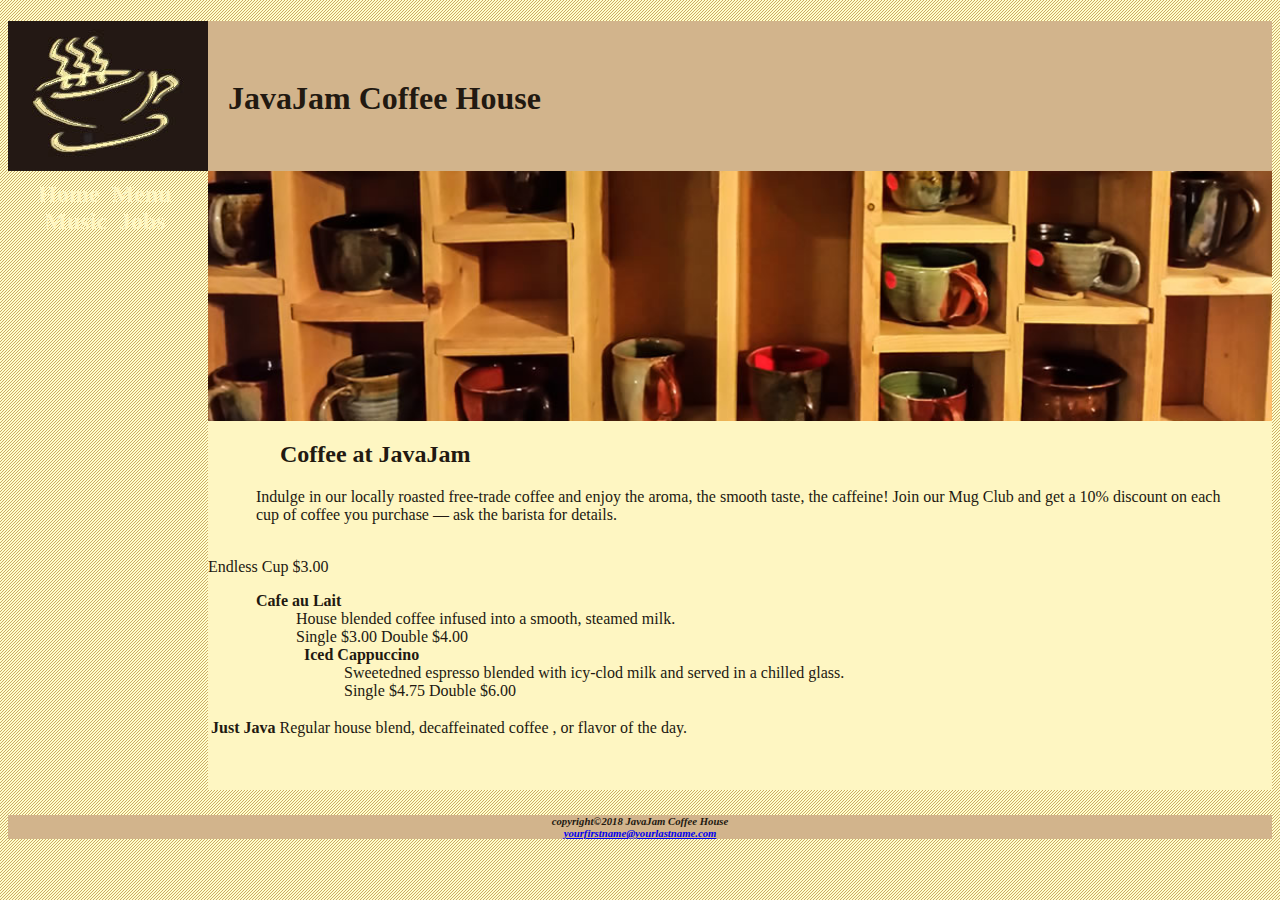
==== menu.html @ 5171d32a "Add files via upload" ====
<!DOCTYPE html>
<html>
<head>
   <title> JavaJam Coffee House Menu</title>
   <link rel="stylesheet" type="text/css" href="javajam.css">
</head>
<body>
    <div id = "wrapper"></div>
   <header><h1>JavaJam Coffee House<h1></header> 
   <nav>
    <b>
    <a href="index.html">Home</a>&nbsp;
    <a href="menu.html">Menu</a>&nbsp;
    <a href="Music.html">Music</a>&nbsp;
    <a href="Job.html">Jobs</a>&nbsp;
    </b>
    </nav>
    <main>
        <div id="heromugs"></div>

    <h2>Coffee at JavaJam</h2>
    <p>Indulge in our locally roasted free-trade coffee and enjoy the aroma, the smooth
        taste, the caffeine! Join our Mug Club and get a 10% discount on each cup of
        coffee you purchase — ask the barista for details.</p>
    
    <table>
        <tr>
        <th><b>Just Java</b></th>
    
    <td>
        Regular house blend, decaffeinated coffee , or flavor of the day.</td>
        <br>Endless Cup $3.00</br>
    </dd>
    <dl>
        <dt><b>Cafe au  Lait</b></dt>
    
    <dd>
        House blended coffee infused into a smooth, steamed milk.<br>
       Single $3.00 Double $4.00
    </dd>
    <dl>
        <dt><b>Iced Cappuccino</b></dt>
    
    <dd>
        Sweetedned espresso blended with icy-clod milk and served in a chilled glass. <br>
       Single $4.75 Double $6.00
    </dd></table>    
        
       
    </div>
    <br>
    </main>

    <footer>
    <h6><i>
    copyright©2018 JavaJam Coffee House
    <br>
    <a href = "yourfirstname@yourlastname.com" >yourfirstname@yourlastname.com</a></i>
    </i></h6>
    </footer>
    </body>
   
    </main>

</body>
</html>
---- javajam.css ----
body {
    background-color: #FCE886 ;
    color: #221911;
    font-style: Arial;
    background-image: url(background.gif);
    }

header
    {
    background-image: url("javajamlogo.jpg");
    height: 150px;
    background-repeat: no-repeat;
    background-color: #D2B48C;
    }

h1
    {padding-top: 45px;
        
        padding-left: 220px;
        line-height: 200%;
    }
nav
    {
        font-size: 1.5em;
        padding-top: 10px;
    text-align: center;
    font-weight: bold;
    float: left;
    width: 200px;
    }

nav a{
    text-decoration: none;
}
footer
    {
    background-color: #D2B48C;
    border-top: 221811;
    text-align: center;
    text-decoration: 10px;
    border-top: 2px;
    text-align: center;
    }

h4{background-color: #D2B48C;
font-size: 1.2em;
padding-left: .5em;
padding-bottom: .25em;
text-transform: uppercase;
padding-bottom: 0;
border-bottom: solid;}

main {
    display: block;
    padding-left: 0;
    padding-right: 0;
    padding-bottom: 2em;
    padding-top: 0;
    margin-left: 200px;
    background-color: #FEF6C2
    
    ;}

.detail{
    padding-left: 20%;
    padding-right: 20%;
    
}
img {
    padding-left: 10px;
    padding-right: 10px;
}
#wrapper {
    width: 80%;
    margin-left: auto;
    margin-right: auto;
    background-color: #FCE886;
    min-width: 900px;
    max-width: 1290px;
    box-shadow : 2px 1px black
}


#heroroad {
    background-image: url(heroroad.jpg);
    background-size: 100%;
    height: 250px}

#heromugs
{
    background-image: url("heromugs.jpg");
    background-size: 100%;
    height: 250px}
 


#heroguitar
{background-image: url("heroguitar.jpg");
    background-size: 100%;
    height: 250px}

    * { box-sizing: border-box; }

main h2,h3,h4,p,div,ul,dl {
    padding-left: 3em;
    padding-right: 2em;
    
}

nav a {text-decoration: none;}
nav a:link {color: #FEF6C2;}
nav a:visited{color: #D2B48C}
nav a:hover{color: red;}
nav ul{marker :none;
padding-left: 0;
}

form
{padding: 2em;
}

label{
    float: left;
    display: block;
    text-align: right;
    width: 8em;
    padding-right: 1em;
}

textarea{
    display: block;
    margin-bottom: 1em;
}

#mySubmit{
    margin-left: 9.5em;

}

#herojobs
{
  height: 250px;
  background-size: 100%;  
}
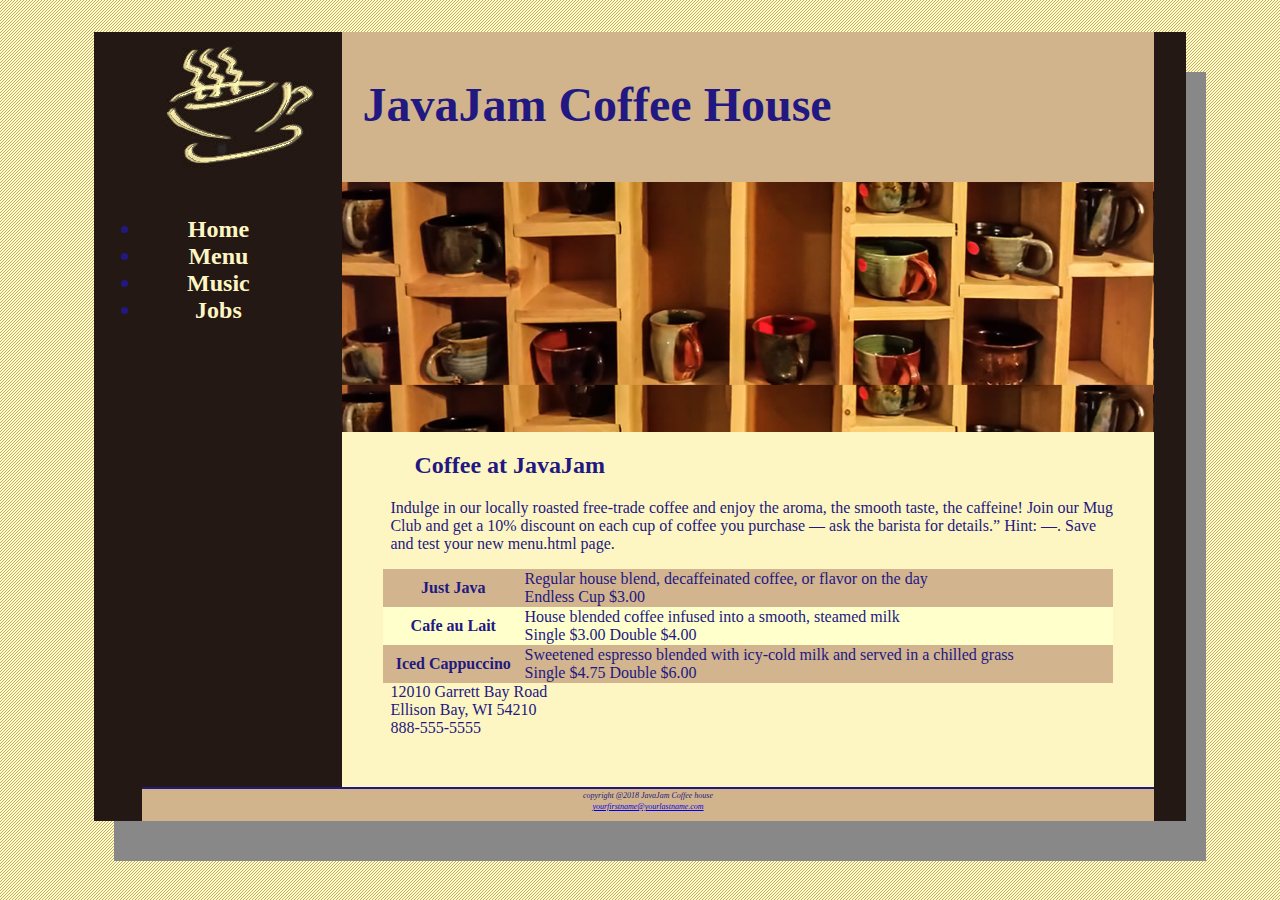
==== commit aaa1b0ee: "Add files via upload" ====
--- a/menu.html
+++ b/menu.html
@@ -1,66 +1,55 @@
 <!DOCTYPE html>
 <html>
-<head>
-   <title> JavaJam Coffee House Menu</title>
-   <link rel="stylesheet" type="text/css" href="javajam.css">
-</head>
+    <head>
+        <title>JavaJam Coffee House Menu</title>
+        <link rel="stylesheet" type="text/css" href="javajam.css">
+    </head>
 <body>
-    <div id = "wrapper"></div>
-   <header><h1>JavaJam Coffee House<h1></header> 
-   <nav>
-    <b>
-    <a href="index.html">Home</a>&nbsp;
-    <a href="menu.html">Menu</a>&nbsp;
-    <a href="Music.html">Music</a>&nbsp;
-    <a href="Job.html">Jobs</a>&nbsp;
-    </b>
-    </nav>
+    <div id="wrapper">
+    <header><h1>JavaJam Coffee House</h1></header>
+    <nav><b>
+        <ul>
+        <li><a href="index.html">Home</a></li>
+        <li><a href="menu.html">Menu</a> </li>
+        <li><a href="music.html">Music</a> </li>
+        <li><a href="jobs.html">Jobs</a></li>
+        </ul>
+    </b></nav>
     <main>
         <div id="heromugs"></div>
-
-    <h2>Coffee at JavaJam</h2>
-    <p>Indulge in our locally roasted free-trade coffee and enjoy the aroma, the smooth
-        taste, the caffeine! Join our Mug Club and get a 10% discount on each cup of
-        coffee you purchase — ask the barista for details.</p>
-    
-    <table>
-        <tr>
-        <th><b>Just Java</b></th>
-    
-    <td>
-        Regular house blend, decaffeinated coffee , or flavor of the day.</td>
-        <br>Endless Cup $3.00</br>
-    </dd>
-    <dl>
-        <dt><b>Cafe au  Lait</b></dt>
-    
-    <dd>
-        House blended coffee infused into a smooth, steamed milk.<br>
-       Single $3.00 Double $4.00
-    </dd>
-    <dl>
-        <dt><b>Iced Cappuccino</b></dt>
-    
-    <dd>
-        Sweetedned espresso blended with icy-clod milk and served in a chilled glass. <br>
-       Single $4.75 Double $6.00
-    </dd></table>    
-        
-       
+        <h2>Coffee at JavaJam</h2>
+        <p>Indulge in our locally roasted free-trade coffee and enjoy the aroma, the smooth
+            taste, the caffeine! Join our Mug Club and get a 10% discount on each cup of
+            coffee you purchase — ask the barista for details.” Hint: &mdash;. Save and
+            test your new menu.html page.</p>
+        <table>
+            <tr>
+                <th>Just Java</th>
+                <td>Regular house blend, decaffeinated coffee, or flavor on the day
+                    <br>Endless Cup $3.00</td>
+            </tr>
+            <tr>
+                <th>Cafe au Lait</th>
+                <td>House blended coffee infused into a smooth, steamed milk
+                    <br>Single $3.00 Double $4.00</td>
+            </tr>
+            <tr>
+                <th>Iced Cappuccino</th>
+                <td>Sweetened espresso blended with icy-cold milk and served in a chilled grass
+                    <br>Single $4.75 Double $6.00</dd></td>
+            </tr>
+        </table>
+        <div>
+            12010 Garrett Bay Road<br>
+            Ellison Bay, WI 54210<br>
+            888-555-5555<br>
+            </div>
+        <br>
+    </main>
+    <footer>
+        <small><i>copyright @2018 JavaJam Coffee house<br>
+        <a href="mailto:someone@example.com">yourfirstname@yourlastname.com</a></i></small>
+    </footer>
     </div>
-    <br>
-    </main>
-
-    <footer>
-    <h6><i>
-    copyright©2018 JavaJam Coffee House
-    <br>
-    <a href = "yourfirstname@yourlastname.com" >yourfirstname@yourlastname.com</a></i>
-    </i></h6>
-    </footer>
-    </body>
-   
-    </main>
-
 </body>
 </html>--- a/javajam.css
+++ b/javajam.css
@@ -1,122 +1,134 @@
-body {
-    background-color: #FCE886 ;
-    color: #221911;
-    font-style: Arial;
-    background-image: url(background.gif);
-    }
 
-header
-    {
+
+header,nav,main,footer{display: block;}
+body{
+    background-color: #FCEBB6;
+    color:#221881;
+    font:Arial;
+    background-image: url("background.gif");
+}
+
+header{
+    background-color: #D2B48C;
+    height: 150px;
     background-image: url("javajamlogo.jpg");
-    height: 150px;
     background-repeat: no-repeat;
-    background-color: #D2B48C;
-    }
+}
 
-h1
-    {padding-top: 45px;
-        
-        padding-left: 220px;
-        line-height: 200%;
-    }
-nav
-    {
-        font-size: 1.5em;
-        padding-top: 10px;
+h1{
+    padding-top: 45px;
+    padding-left: 220px;
+    font-size: 3em;
+    /*line-height: 200%;*/
+}
+
+nav{
     text-align: center;
     font-weight: bold;
+    font-size: 1.5em;
+    padding-top: 10px;
     float: left;
     width: 200px;
-    }
-
-nav a{
+}
+nav a {
     text-decoration: none;
 }
-footer
-    {
+nav a:link{color: #FEF6C2;}
+nav a:visited{color: #D2B48C;}
+nav a:hover{color:#CC9933;}
+nav ul {
+    marker:none;
+    padding-left: 0;
+}
+
+footer{
     background-color: #D2B48C;
-    border-top: 221811;
     text-align: center;
-    text-decoration: 10px;
-    border-top: 2px;
-    text-align: center;
-    }
+    font-style: italic;
+    font-size:.60em ;
+    padding-bottom: 10px;
+    border-top: #221881 solid 2px;
+    /*
+    border-bottom: 10px dashed green;
+    */
+}
 
-h4{background-color: #D2B48C;
-font-size: 1.2em;
-padding-left: .5em;
-padding-bottom: .25em;
-text-transform: uppercase;
-padding-bottom: 0;
-border-bottom: solid;}
+#wrapper{
+    width: 80%;
+    margin-left: auto;
+    margin-right: auto;
+    background-color: #231814;
+    min-width: 900px;
+    max-width: 1280px;
+    box-shadow: 20px 40px #888888;
+}
 
-main {
+h4{
+    background-color: #D2B48C;
+    font-size: 1.2em;
+    padding-left: 0.5em;
+    padding-bottom: 0.25em;
+    text-transform: uppercase;
+    border-bottom: solid;
+    padding-bottom: 0;
+}
+main{
     display: block;
     padding-left: 0;
     padding-right: 0;
     padding-bottom: 2em;
     padding-top: 0;
     margin-left: 200px;
-    background-color: #FEF6C2
-    
-    ;}
-
-.detail{
+    background-color: #FEF6C2;
+}
+main h2,h3,h4,p,div,ul,dl{
+    padding-left: 3em;
+    padding-right: 2em;
+}
+.details{
     padding-left: 20%;
     padding-right: 20%;
-    
+    overflow: auto;
 }
-img {
+img{
     padding-left: 10px;
     padding-right: 10px;
 }
-#wrapper {
-    width: 80%;
+#heroroad{
+    background-image: url(heroroad.jpg);
+    background-size: 100%;
+    height: 250px;
+}
+#heromugs{
+    background-image: url(heromugs.jpg);
+    background-size: 100%;
+    height: 250px;
+}
+#heroguitar{
+    background-image: url(heroguitar.jpg);
+    background-size: 100%;
+    height: 250px;
+}
+.floatleft{
+    float: left;
+    padding-right: 2em;
+    padding-bottom: 2em
+}
+table{
+    width: 90%;
+    border-spacing: 0;
+    background-color: #FFFFCC;
     margin-left: auto;
     margin-right: auto;
-    background-color: #FCE886;
-    min-width: 900px;
-    max-width: 1290px;
-    box-shadow : 2px 1px black
 }
-
-
-#heroroad {
-    background-image: url(heroroad.jpg);
-    background-size: 100%;
-    height: 250px}
-
-#heromugs
-{
-    background-image: url("heromugs.jpg");
-    background-size: 100%;
-    height: 250px}
- 
-
-
-#heroguitar
-{background-image: url("heroguitar.jpg");
-    background-size: 100%;
-    height: 250px}
-
-    * { box-sizing: border-box; }
-
-main h2,h3,h4,p,div,ul,dl {
-    padding-left: 3em;
-    padding-right: 2em;
-    
+td th{
+    padding: 10px 10px 10px 10px;
 }
-
-nav a {text-decoration: none;}
-nav a:link {color: #FEF6C2;}
-nav a:visited{color: #D2B48C}
-nav a:hover{color: red;}
-nav ul{marker :none;
-padding-left: 0;
+tr:nth-child(odd){
+    background-color:#D2B48E;
 }
-
-form
-{padding: 2em;
+form{
+    padding: 2em;
 }
 
 label{
@@ -132,6 +144,7 @@
     margin-bottom: 1em;
 }
 
+
 #mySubmit{
     margin-left: 9.5em;
 
@@ -140,6 +153,6 @@
 #herojobs
 {
   height: 250px;
+  background-image: url("herojobs.jpg");
   background-size: 100%;  
 }
-
